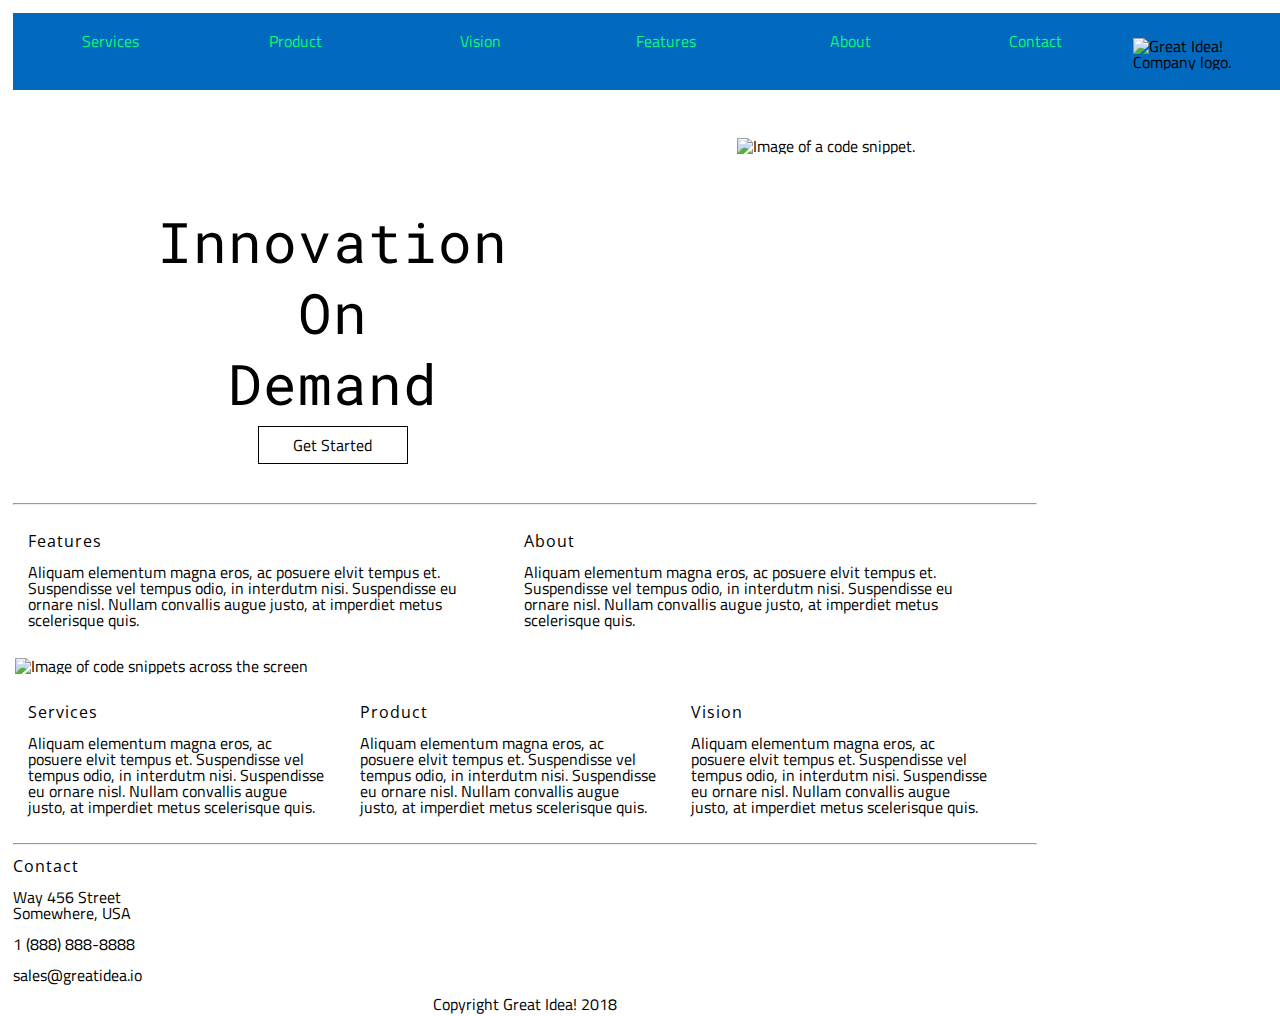
==== great-idea/index.html @ d427bb9d "used basic HTML on services. Next will be classes." ====
<!doctype html>

<html lang="en">
<head>
  <meta charset="utf-8">

  <title>Great Idea!</title>

  <link href="https://fonts.googleapis.com/css?family=Bangers|Titillium+Web" rel="stylesheet">
  <link rel="stylesheet" href="css/index.css">
  <link href="https://fonts.googleapis.com/css?family=Roboto+Mono&display=swap" rel="stylesheet">
  <link href="https://fonts.googleapis.com/css?family=Open+Sans&display=swap" rel="stylesheet">


  <!--[if lt IE 9]>
    <script src="https://cdnjs.cloudflare.com/ajax/libs/html5shiv/3.7.3/html5shiv.js"></script>
  <![endif]-->
</head>

  <body>

    <!-- Copy and paste your HTML from the first UI project here -->
    <header>
      <nav class="nav-bar">
        <a href='#'>Services</a>
        <a href='#'>Product</a>
        <a href='#'>Vision</a>
        <a href='#'>Features</a>
        <a href='#'>About</a>
        <a href='#'>Contact</a>
        <img class="logo" src="img/logo.png" alt="Great Idea! Company logo.">
      </nav>
    </header>
    <section class='title'>
      <div class='div1'>
        <h1>Innovation</h1>
        <h1>On</h1>
        <h1>Demand</h1>
        <p class='button'>Get Started</p>
      </div>
      <div class="div2">
        <img src="img/header-img.png" alt="Image of a code snippet.">
      </div>
    </section>
    <hr>
    <section class='body'>
      <div class='div3'>
        <div class='features'>
          <h2>Features</h2>
          <p>Aliquam elementum magna eros, ac posuere elvit tempus et. Suspendisse vel tempus odio,
          in interdutm nisi. Suspendisse eu ornare nisl. Nullam convallis augue justo, at imperdiet metus scelerisque quis.</p>
        </div>
        <div class='about'>
          <h2>About</h2>
          <p>Aliquam elementum magna eros, ac posuere elvit tempus et. Suspendisse vel tempus odio, in interdutm nisi.
          Suspendisse eu ornare nisl. Nullam convallis augue justo, at imperdiet metus scelerisque quis.</p>
        </div>
      </div>
  
      <img class="middle-img" src="img/mid-page-accent.jpg" alt="Image of code snippets across the screen">
      <div class='div4'>
        <div class='services'>
          <h2>Services</h2>
          <p>Aliquam elementum magna eros, ac posuere elvit tempus et. Suspendisse vel tempus odio, in interdutm nisi.
          Suspendisse eu ornare nisl. Nullam convallis augue justo, at imperdiet metus scelerisque quis.</p>
        </div>
        <div class="product">
          <h2>Product</h2>
          <p>Aliquam elementum magna eros, ac posuere elvit tempus et. Suspendisse vel tempus odio, in interdutm nisi.
          Suspendisse eu ornare nisl. Nullam convallis augue justo, at imperdiet metus scelerisque quis.</p>
        </div>
        <div class="vision">
          <h2>Vision</h2>
          <p>Aliquam elementum magna eros, ac posuere elvit tempus et. Suspendisse vel tempus odio, in interdutm nisi.
          Suspendisse eu ornare nisl. Nullam convallis augue justo, at imperdiet metus scelerisque quis.</p>
        </div>
      </div>
    </section>
    <hr>
    <section class="contact">
      <h2>Contact</h2>
      <p> Way 456 Street</p>
      <p>Somewhere, USA</p>
      <p class="phone">1 (888) 888-8888</p>
      <p class="email">sales@greatidea.io</p>
    </section>
    <footer>
      <p>Copyright Great Idea! 2018</p>
    </footer>
    
  </body>
</html>
---- great-idea/css/index.css ----
/* http://meyerweb.com/eric/tools/css/reset/ 
   v2.0 | 20110126
   License: none (public domain)
*/

html, body, div, span, applet, object, iframe,
h1, h2, h3, h4, h5, h6, p, blockquote, pre,
a, abbr, acronym, address, big, cite, code,
del, dfn, em, img, ins, kbd, q, s, samp,
small, strike, strong, sub, sup, tt, var,
b, u, i, center,
dl, dt, dd, ol, ul, li,
fieldset, form, label, legend,
table, caption, tbody, tfoot, thead, tr, th, td,
article, aside, canvas, details, embed, 
figure, figcaption, footer, header, hgroup, 
menu, nav, output, ruby, section, summary,
time, mark, audio, video {
	margin: 0;
	padding: 0;
	border: 0;
	font-size: 100%;
	font: inherit;
	vertical-align: baseline;
}
/* HTML5 display-role reset for older browsers */
article, aside, details, figcaption, figure, 
footer, header, hgroup, menu, nav, section {
	display: block;
}
body {
	line-height: 1;
}
ol, ul {
	list-style: none;
}
blockquote, q {
	quotes: none;
}
blockquote:before, blockquote:after,
q:before, q:after {
	content: '';
	content: none;
}
table {
	border-collapse: collapse;
	border-spacing: 0;
}

/* Set every element's box-sizing to border-box */
* {
    box-sizing: border-box;
}

html, body {
    height: 100%;
    font-family: 'Titillium Web', sans-serif;
}

h1, h2, h3, h4, h5 {
    font-family: 'Bangers', cursive;
    letter-spacing: 1px;
    margin-bottom: 15px;
}

/* Copy and paste your work from yesterday here and start to refactor into flexbox */
* {
    box-sizing: border-box;
}

html, body {
    height: 100%;
    font-family: 'Titillium Web', sans-serif;
}

h1, h2, h3, h4, h5 {
    font-family: 'Bangers', cursive;
    letter-spacing: 1px;
    margin-bottom: 15px;
}

/* Your code starts here! */
h2 {
	font-family: 'Open Sans', sans-serif;
}

.nav-bar {
	margin: 1%;
	padding-bottom: 20px;
	width: 100%;
	display: flex;
	flex-flow: row wrap;
	justify-content: space-evenly;
	align-items: center;
	position: fixed;
	left: 0px;
	top: 0px;
	z-index: 1;
	background-color: #016abe;
}

.nav-bar a {
	display: inline-block;
	margin: 1%;
	width: 6.25%;
	min-width: 150px;
	color: #10f774;
	text-decoration: none;
	text-align: center;
}

.nav-bar img {
	display: inline;
	width: 6.25%;
	min-width: 150px;
	padding-top: 25px;
	margin-top: auto;
}

.title {
	position: relative;
	padding-top: 100px;
    margin: 2%;
    width: 100%;
}

.div1 {
	display: inline-block;
	vertical-align: top;
	padding-top: 75px;
    margin: 1%;
    min-height: 20%;
    width: 46%;
}

.div1 h1 {
	text-align: center;
	font-size: 350%;
	font-family: 'Roboto Mono', monospace;
}

.div1 .button {
	text-align: center;
	border: 1px solid black;
	width: 150px;
	padding: 10px 25px 10px 25px;
	margin-left: auto;
	margin-right: auto;
}

.div2 {
    display: inline-block;
    margin: 1%;
	width: 32%;
	padding-left: 80px;
}

hr {
	width: 80%;
	margin: 1%;
}

.body .div3 {
	margin: 1%;
    width: 80%;
}

.body .div3 .features {
	display: inline-block;
	margin: 1%;
	width: 46%;
	padding: 5px;
	height: 100%;
}

.body .div3 .about {
	display: inline-block;
	margin: 1%;
	width: 46%;
	padding: 5px;
}

.body img {
	margin-left: 1%;
	margin-right: 1%;
	width: 80%;
	padding: 2px;
}

.body .div4 {
	margin: 1%;
    width: 80%;
}

.body .div4 .services {
	display: inline-block;
	margin: 1%;
	width: 30%;
	padding: 5px;
}

.body .div4 .product {
	display: inline-block;
	margin: 1%;
	width: 30%;
	padding: 5px;
}

.body .div4 .vision {
	display: inline-block;
	margin: 1%;
	width: 30%;
	padding: 5px;
}

.contact {
	margin: 1%;
    width: 80%;
}

.contact .phone {
	display: block;
	margin-top: 15px;
}

.contact .email {
	display: block;
	margin-top: 15px;
}

footer {
	margin: 1%;
	text-align: center;
	width: 80%;
}
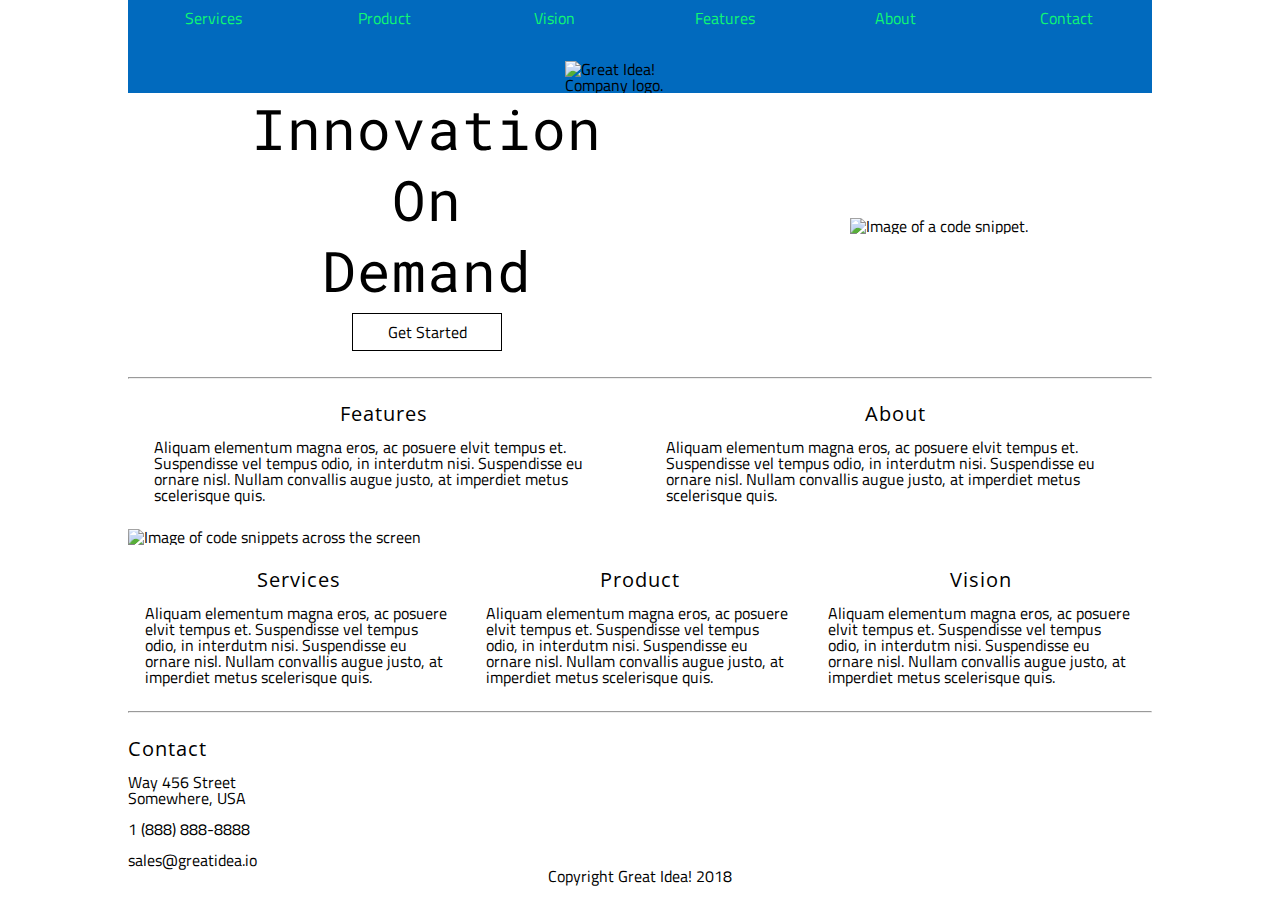
==== commit f201746e: "fixed my index.css so that it uses flexblox and not inline." ====
--- a/great-idea/index.html
+++ b/great-idea/index.html
@@ -22,7 +22,7 @@
     <!-- Copy and paste your HTML from the first UI project here -->
     <header>
       <nav class="nav-bar">
-        <a href='#'>Services</a>
+        <a href='services.html'>Services</a>
         <a href='#'>Product</a>
         <a href='#'>Vision</a>
         <a href='#'>Features</a>
@@ -44,32 +44,33 @@
     </section>
     <hr>
     <section class='body'>
-      <div class='div3'>
-        <div class='features'>
+      <div class='row1'>
+        <div>
           <h2>Features</h2>
           <p>Aliquam elementum magna eros, ac posuere elvit tempus et. Suspendisse vel tempus odio,
           in interdutm nisi. Suspendisse eu ornare nisl. Nullam convallis augue justo, at imperdiet metus scelerisque quis.</p>
         </div>
-        <div class='about'>
+        <div>
           <h2>About</h2>
           <p>Aliquam elementum magna eros, ac posuere elvit tempus et. Suspendisse vel tempus odio, in interdutm nisi.
           Suspendisse eu ornare nisl. Nullam convallis augue justo, at imperdiet metus scelerisque quis.</p>
         </div>
       </div>
-  
+    </section>
       <img class="middle-img" src="img/mid-page-accent.jpg" alt="Image of code snippets across the screen">
-      <div class='div4'>
-        <div class='services'>
+    <section class='body'>
+      <div class='row2'>
+        <div>
           <h2>Services</h2>
           <p>Aliquam elementum magna eros, ac posuere elvit tempus et. Suspendisse vel tempus odio, in interdutm nisi.
           Suspendisse eu ornare nisl. Nullam convallis augue justo, at imperdiet metus scelerisque quis.</p>
         </div>
-        <div class="product">
+        <div>
           <h2>Product</h2>
           <p>Aliquam elementum magna eros, ac posuere elvit tempus et. Suspendisse vel tempus odio, in interdutm nisi.
           Suspendisse eu ornare nisl. Nullam convallis augue justo, at imperdiet metus scelerisque quis.</p>
         </div>
-        <div class="vision">
+        <div>
           <h2>Vision</h2>
           <p>Aliquam elementum magna eros, ac posuere elvit tempus et. Suspendisse vel tempus odio, in interdutm nisi.
           Suspendisse eu ornare nisl. Nullam convallis augue justo, at imperdiet metus scelerisque quis.</p>
--- a/great-idea/css/index.css
+++ b/great-idea/css/index.css
@@ -85,9 +85,8 @@
 }
 
 .nav-bar {
-	margin: 1%;
-	padding-bottom: 20px;
-	width: 100%;
+	margin: 0% 10%;
+	width: 80%;
 	display: flex;
 	flex-flow: row wrap;
 	justify-content: space-evenly;
@@ -100,7 +99,6 @@
 }
 
 .nav-bar a {
-	display: inline-block;
 	margin: 1%;
 	width: 6.25%;
 	min-width: 150px;
@@ -120,18 +118,14 @@
 .title {
 	position: relative;
 	padding-top: 100px;
-    margin: 2%;
-    width: 100%;
-}
-
-.div1 {
-	display: inline-block;
-	vertical-align: top;
-	padding-top: 75px;
-    margin: 1%;
-    min-height: 20%;
-    width: 46%;
-}
+    margin: 0% 10%;
+	width: 80%;
+	display: flex;
+	flex-flow: row wrap;
+	justify-content: space-around;
+	align-items: center;
+}
+
 
 .div1 h1 {
 	text-align: center;
@@ -148,73 +142,52 @@
 	margin-right: auto;
 }
 
-.div2 {
-    display: inline-block;
-    margin: 1%;
-	width: 32%;
-	padding-left: 80px;
-}
-
 hr {
 	width: 80%;
-	margin: 1%;
-}
-
-.body .div3 {
-	margin: 1%;
-    width: 80%;
-}
-
-.body .div3 .features {
-	display: inline-block;
-	margin: 1%;
-	width: 46%;
-	padding: 5px;
-	height: 100%;
-}
-
-.body .div3 .about {
-	display: inline-block;
-	margin: 1%;
-	width: 46%;
-	padding: 5px;
-}
-
-.body img {
-	margin-left: 1%;
-	margin-right: 1%;
-	width: 80%;
-	padding: 2px;
-}
-
-.body .div4 {
-	margin: 1%;
-    width: 80%;
-}
-
-.body .div4 .services {
-	display: inline-block;
-	margin: 1%;
+	margin: 2% 10%;
+}
+
+.row1 {
+	width: 80%;
+	margin: 2% 10%;
+	display: flex;
+	flex-flow: row wrap;
+	justify-content: space-around;
+	align-items: space-around;
+}
+
+.row1 div {
+	width: 45%;
+	display: flex;
+	flex-flow: row wrap;
+	justify-content: space-around;
+	align-items: space-around;
+}
+
+.middle-img {
+	width: 80%;
+	margin: 0% 10%;
+}
+
+.row2 {
+	width: 80%;
+	margin: 2% 10%;
+	display: flex;
+	flex-flow: row wrap;
+	justify-content: space-around;
+	align-items: space-around;
+}
+
+.row2 div {
 	width: 30%;
-	padding: 5px;
-}
-
-.body .div4 .product {
-	display: inline-block;
-	margin: 1%;
-	width: 30%;
-	padding: 5px;
-}
-
-.body .div4 .vision {
-	display: inline-block;
-	margin: 1%;
-	width: 30%;
-	padding: 5px;
+	display: flex;
+	flex-flow: row wrap;
+	justify-content: space-around;
+	align-items: space-around;
 }
 
 .contact {
-	margin: 1%;
+	margin: 0% 10%;
     width: 80%;
 }
 
@@ -229,7 +202,12 @@
 }
 
 footer {
-	margin: 1%;
-	text-align: center;
-	width: 80%;
+	margin: 0% 10%;
+	text-align: center;
+	width: 80%;
+}
+
+h2 {
+	font-size: 1.25em;
+	font-family: 'Open Sans', sans-serif;
 }